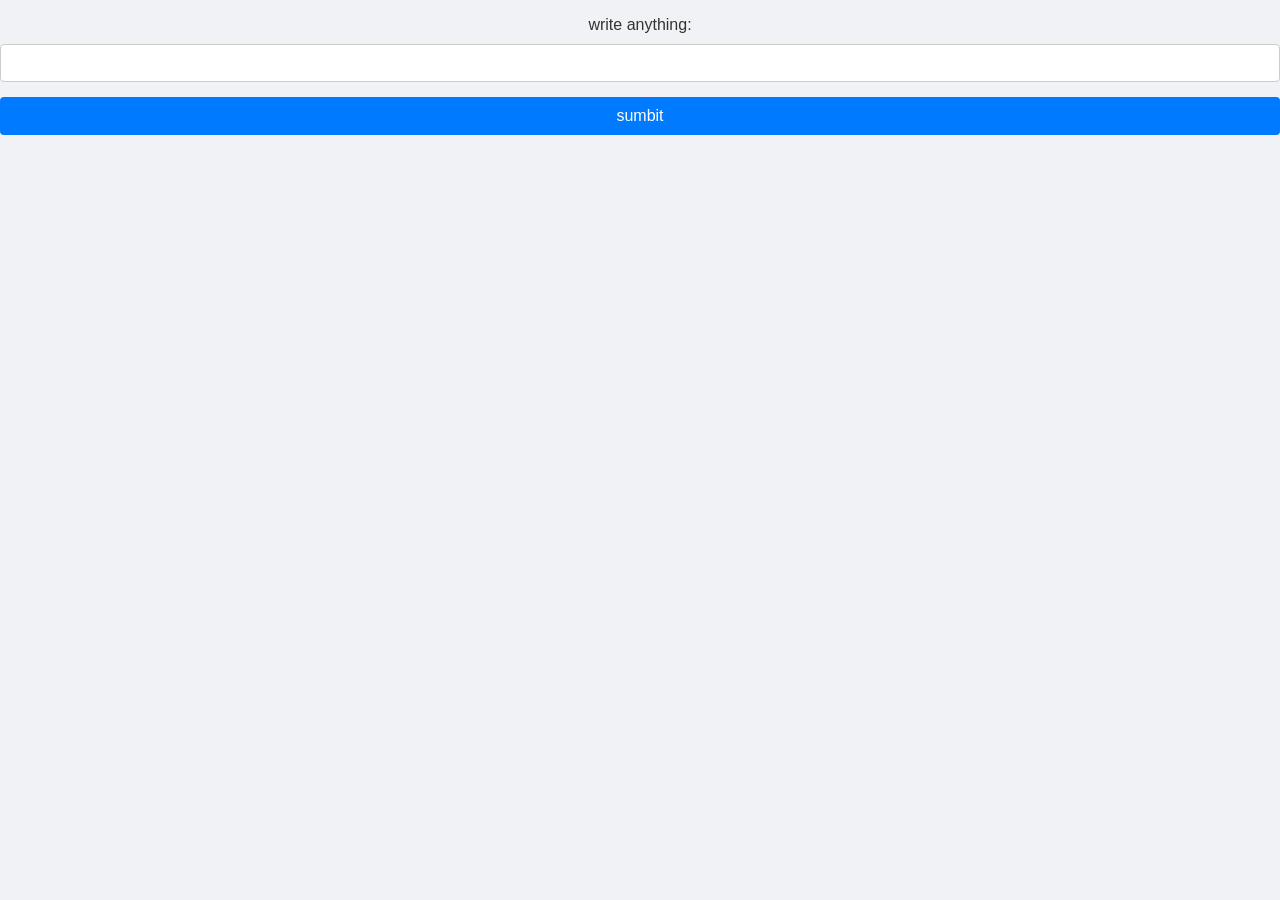
==== templates/index.html @ c116c246 "Add files via upload" ====
<!DOCTYPE html>
<html>

<head>
  <meta charset="utf-8">
  <meta name="viewport" content="width=device-width">
  <title>RISK</title>
  
  <link href="/static/style.css" rel="stylesheet" type="text/css" />
  
  <script src="https://code.jquery.com/jquery-3.6.0.min.js"></script>
  <script src="/static/script.js"></script>
</head>

<body>

  <p class="poser">write anything: </p>
<input class="poser" id="post-text" type="text" maxlength="180">
<button class="poser" id="post-submit">sumbit</button>



</body>
</html>
---- static/style.css ----
body {
            font-family: Arial, sans-serif;
            background-color: #f0f2f5;
            display: flex;
            flex-direction:column;
             align-content: flex-end;
            height: 100vh;
            margin: 0;
        }

        .form-container {
            background-color: #fff;
            padding: 20px 30px;
            border-radius: 8px;
            box-shadow: 0 4px 12px rgba(0, 0, 0, 0.1);
            text-align: center;
            width: 300px;
        }

        .poser {
            display: block;
            text-align: center;
            margin-bottom: 10px;
            font-size: 16px;
            color: #333;
            
        }

        .post{
            border: 1px solid #ccc;
            border-radius: 10%;
            text-align: center;
        }

        #post-text {
            width: 100%;
            padding: 10px;
            margin-bottom: 15px;
            border: 1px solid #ccc;
            border-radius: 4px;
            box-sizing: border-box; /* Ensures padding and border are included in the width */
            font-size: 14px;
        }

        #post-submit {
            width: 100%;
            padding: 10px;
            background-color: #007bff;
            color: white;
            border: none;
            border-radius: 4px;
            cursor: pointer;
            font-size: 16px;
            transition: background-color 0.3s ease;
        }

        #post-submit:hover {
            background-color: #0056b3;
        }
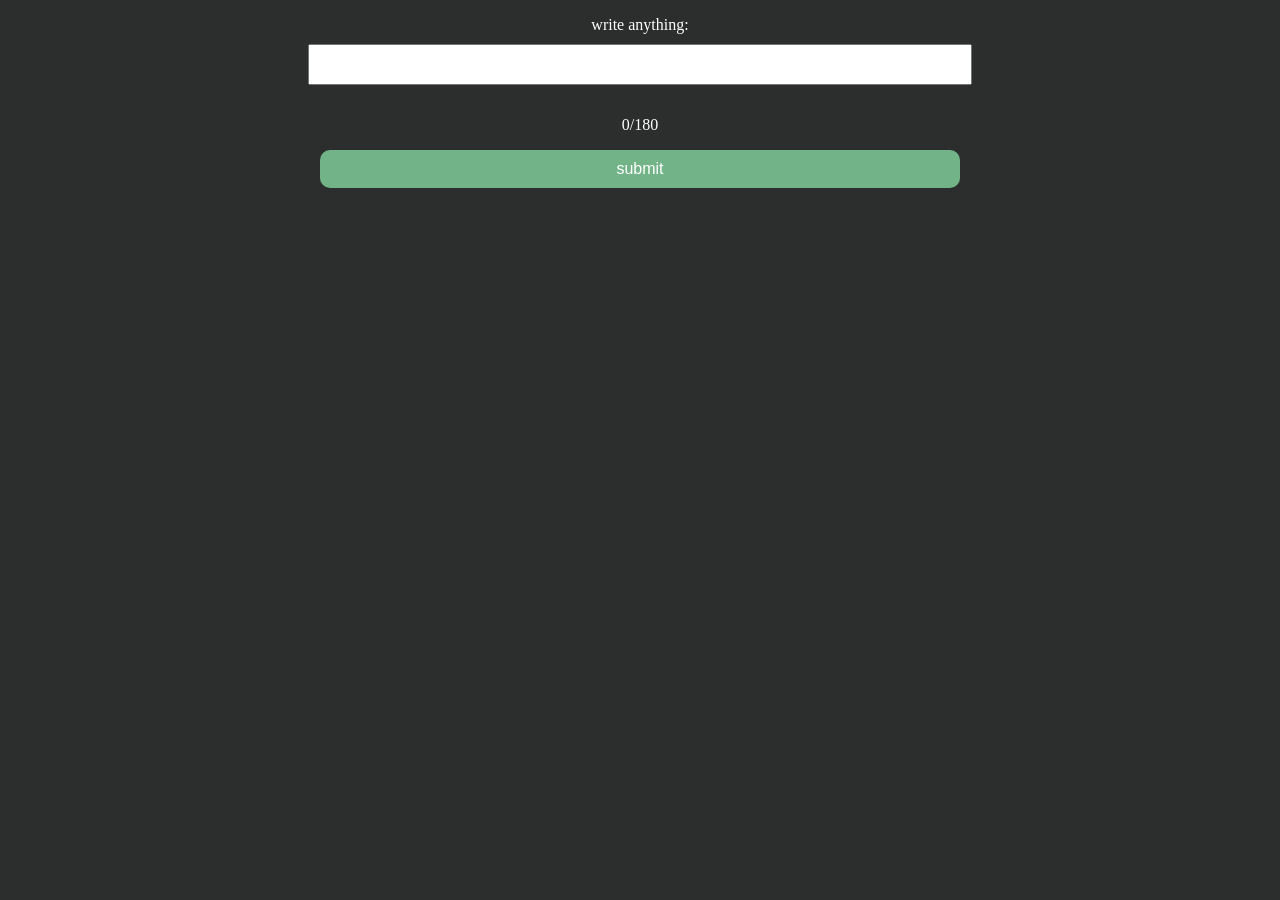
==== commit 38ad3233: "Update index.html" ====
--- a/templates/index.html
+++ b/templates/index.html
@@ -4,7 +4,7 @@
 <head>
   <meta charset="utf-8">
   <meta name="viewport" content="width=device-width">
-  <title>RISK</title>
+  <title>walmart twitter</title>
   
   <link href="/static/style.css" rel="stylesheet" type="text/css" />
   
@@ -16,9 +16,9 @@
 
   <p class="poser">write anything: </p>
 <input class="poser" id="post-text" type="text" maxlength="180">
-<button class="poser" id="post-submit">sumbit</button>
-
+<p class = "char_count">0/180</p>
+<button class="poser" id="post-submit">submit</button>
 
 
 </body>
-</html>+</html>
--- a/static/style.css
+++ b/static/style.css
@@ -1,11 +1,14 @@
 body {
-            font-family: Arial, sans-serif;
-            background-color: #f0f2f5;
+            font-family: math;
+            background-color: #2c2e2d;
+            color: #fff;
             display: flex;
             flex-direction:column;
-             align-content: flex-end;
+            align-content: flex-end;
+            align-items: center;
             height: 100vh;
             margin: 0;
+            width: clamp(350px, 100%, 4000px);
         }
 
         .form-container {
@@ -22,39 +25,135 @@
             text-align: center;
             margin-bottom: 10px;
             font-size: 16px;
-            color: #333;
-            
+            color: #ffffff;
+
         }
 
         .post{
-            border: 1px solid #ccc;
+            border: 3px solid #ffffff;
             border-radius: 10%;
             text-align: center;
+            width:50%
         }
 
         #post-text {
-            width: 100%;
+            width: 50%;
             padding: 10px;
             margin-bottom: 15px;
-            border: 1px solid #ccc;
-            border-radius: 4px;
-            box-sizing: border-box; /* Ensures padding and border are included in the width */
-            font-size: 14px;
+            font-size: 15px;
+            color:#2c2e2d
         }
 
         #post-submit {
-            width: 100%;
+            width: 50%;
             padding: 10px;
-            background-color: #007bff;
+            background-color: #72b488;
             color: white;
             border: none;
-            border-radius: 4px;
+            border-radius: 10px;
             cursor: pointer;
             font-size: 16px;
             transition: background-color 0.3s ease;
         }
 
         #post-submit:hover {
-            background-color: #0056b3;
+            background-color: #708faf;
+        }
+        #uhuh{
+            display: flex;
+            flex-direction: row;
+            justify-content: center;
+            padding: 2px;
+            border: 1px solid #726e6e;
+            border-radius: 10px;
+        }
+        .like-button{
+            border: 1px solid #3b3b3b;
+            border-radius: 10px;
+            text-align: center;
+                        background-color: #2c2e2d;
+color: #fff;
+
+            padding: 15px;
+            transition: background-color 0.3s ease;
         }
 
+.like-button:hover {
+            background-color: #539b6f;
+        }
+
+        .dislike-button{
+            border: 1px solid #3b3b3b;
+            border-radius: 10px;
+            text-align: center;
+            background-color: #2c2e2d;
+            color: #fff;
+            padding: 15px;
+            transition: background-color 0.3s ease;
+        }
+
+.dislike-button:hover {
+            background-color: #8f3f53;
+        }
+
+        .content{
+            border: 1px solid #726e6e;
+            border-radius: 10px;
+            text-align: center;
+            padding: 10px;
+            display: inline-block;
+            color: #fff;
+        }
+
+.date{
+     border: 1px solid #3b3b3b;
+            border-radius: 10px;
+}
+
+        .comment-content{
+display: flex;
+            flex-direction:column;
+        }
+        .comment{
+            border: 1px solid #ccc;
+            border-radius: 10px;
+            margin: 7px;
+        }
+        #comment-submit{
+            border: 1px solid #ccc;
+            border-radius: 10px;
+            text-align: center;
+                        background-color: #2c2e2d;
+color: #fff;
+            padding: 10px;
+            transition: background-color 0.3s ease;
+        }
+
+#comment-submit:hover {
+            background-color: #708faf;
+        }
+
+        #comment-toggle{
+             border: 1px solid #ccc;
+            border-radius: 10px;
+            text-align: center;
+                        background-color: #2c2e2d;
+color: #fff;
+            padding: 10px;
+            transition: background-color 0.3s ease;
+        }
+
+    #comment-toggle:hover {
+            background-color: #708faf;
+        }
+
+svg{
+    width:20%;
+    height:20%;
+
+}
+#comments{
+     border: 1px solid #ccc;
+            border-radius: 40px;
+    padding: 20px;
+}
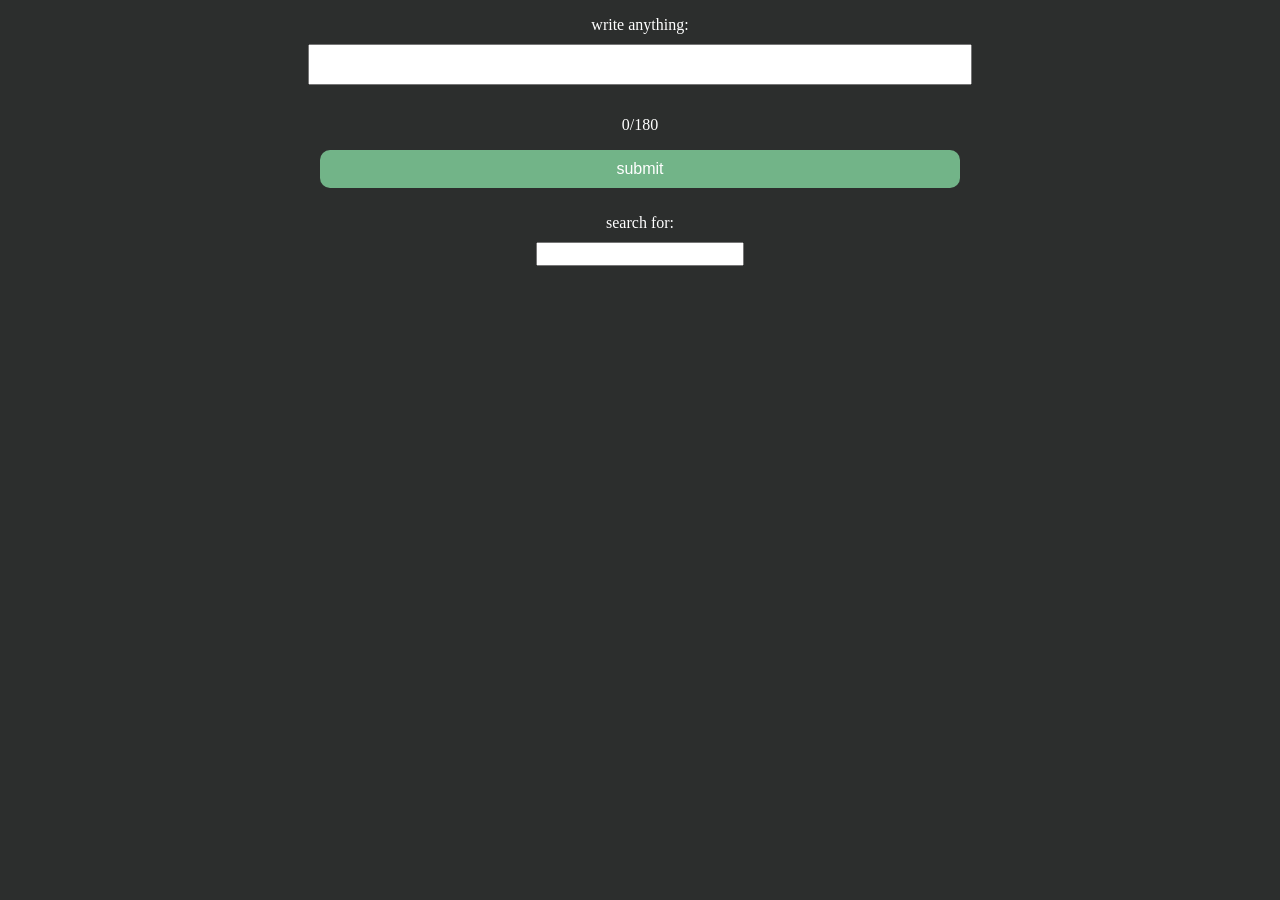
==== commit c0b93b04: "Update index.html" ====
--- a/templates/index.html
+++ b/templates/index.html
@@ -18,7 +18,8 @@
 <input class="poser" id="post-text" type="text" maxlength="180">
 <p class = "char_count">0/180</p>
 <button class="poser" id="post-submit">submit</button>
-
+  <p class="poser">search for:</p>
+<input class="poser" id="searchbar" type="text">
 
 </body>
 </html>
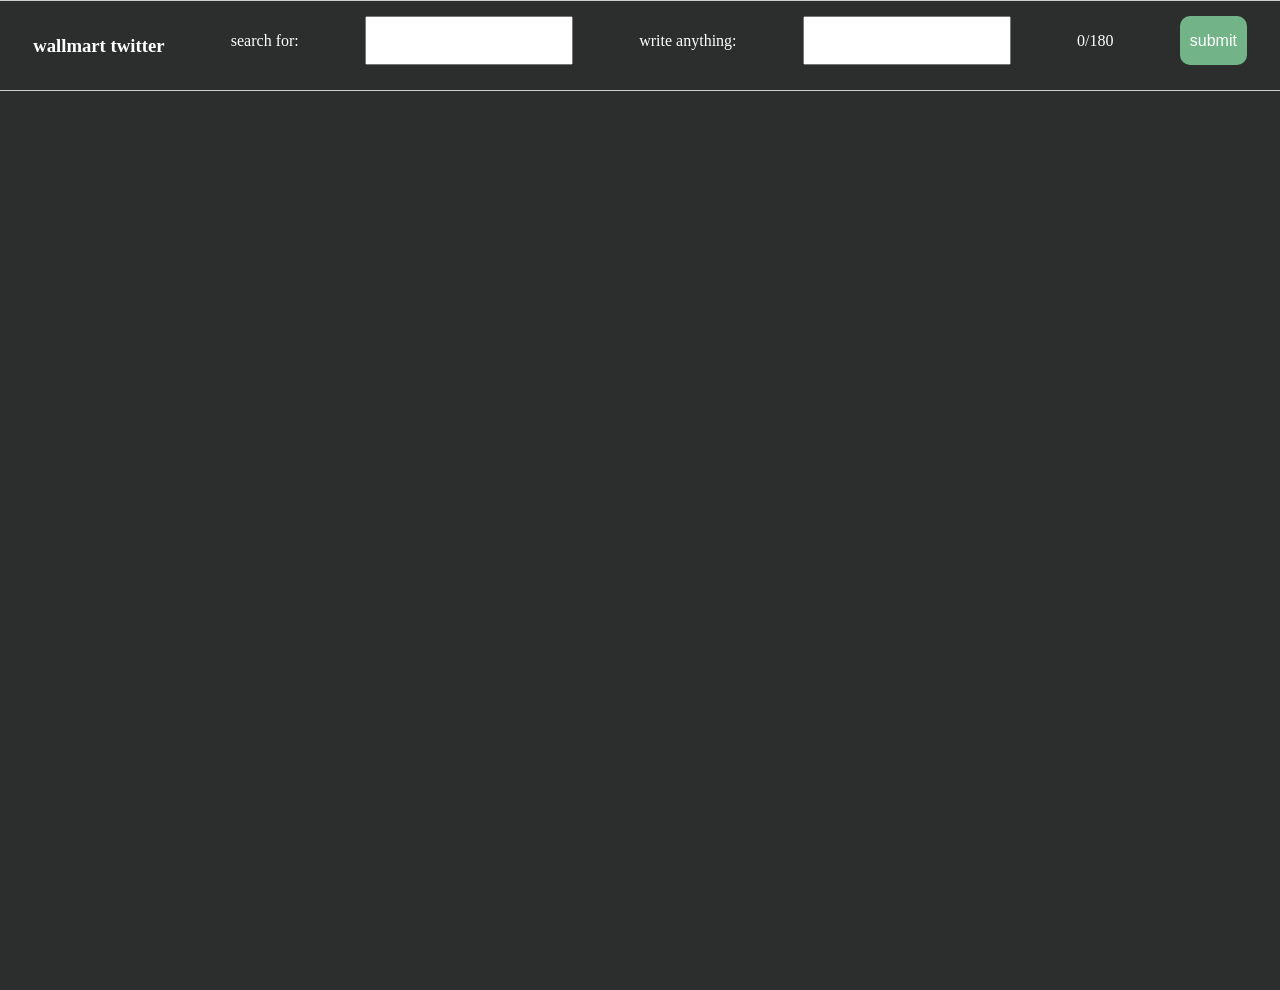
==== commit b1c904ca: "Update index.html" ====
--- a/templates/index.html
+++ b/templates/index.html
@@ -12,14 +12,30 @@
   <script src="/static/script.js"></script>
 </head>
 
+<header class="HEASSS">
+    
+    <h3>wallmart twitter</h3>
+    
+    <p class="poser">search for:</p>
+
+    <input class="poser" id="searchbar" type="text">
+
+    <p class="poser">write anything:</p>
+
+
+    <input class="poser" id="post-text" type="text" maxlength="180">
+    
+    <p class = "char_count">0/180</p>
+    
+    <button class="poser" id="post-submit">submit</button>
+
+
+
+</header>
+
+
 <body>
-
-  <p class="poser">write anything: </p>
-<input class="poser" id="post-text" type="text" maxlength="180">
-<p class = "char_count">0/180</p>
-<button class="poser" id="post-submit">submit</button>
-  <p class="poser">search for:</p>
-<input class="poser" id="searchbar" type="text">
-
+  
+ 
 </body>
 </html>
--- a/static/style.css
+++ b/static/style.css
@@ -9,6 +9,8 @@
             height: 100vh;
             margin: 0;
             width: clamp(350px, 100%, 4000px);
+            overflow-x: hidden;
+            margin-top: 90px;
         }
 
         .form-container {
@@ -37,15 +39,16 @@
         }
 
         #post-text {
-            width: 50%;
-            padding: 10px;
-            margin-bottom: 15px;
-            font-size: 15px;
             color:#2c2e2d
         }
+        #searchbar {
+            color:#2c2e2d
+
+        }
+
 
         #post-submit {
-            width: 50%;
+            
             padding: 10px;
             background-color: #72b488;
             color: white;
@@ -56,9 +59,8 @@
             transition: background-color 0.3s ease;
         }
 
-        #post-submit:hover {
-            background-color: #708faf;
-        }
+
+        
         #uhuh{
             display: flex;
             flex-direction: row;
@@ -91,6 +93,18 @@
             padding: 15px;
             transition: background-color 0.3s ease;
         }
+        .report{
+            border: 1px solid #3b3b3b;
+            border-radius: 10px;
+            text-align: center;
+            background-color: #2c2e2d;
+            color: #fff;
+            padding: 15px;
+            transition: background-color 0.3s ease;
+        }
+        .report:hover {
+            background-color: #aa471a;
+        }
 
 .dislike-button:hover {
             background-color: #8f3f53;
@@ -113,11 +127,12 @@
         .comment-content{
 display: flex;
             flex-direction:column;
+            
         }
         .comment{
             border: 1px solid #ccc;
             border-radius: 10px;
-            margin: 7px;
+            margin: -10px;
         }
         #comment-submit{
             border: 1px solid #ccc;
@@ -157,3 +172,22 @@
             border-radius: 40px;
     padding: 20px;
 }
+.HEASSS{
+
+    background-color: #2c2e2d;
+    position:fixed;
+    width:100%;
+    top: 0;
+    padding: 15px;
+    display: flex;
+    flex-direction: row;
+    justify-content: space-around;
+    border: 1px solid #ccc;
+    z-index: 1000;
+     
+}
+.comment_arrow{
+    
+  transition: transform 0.5s ease;
+  transform: rotate(0deg);
+}
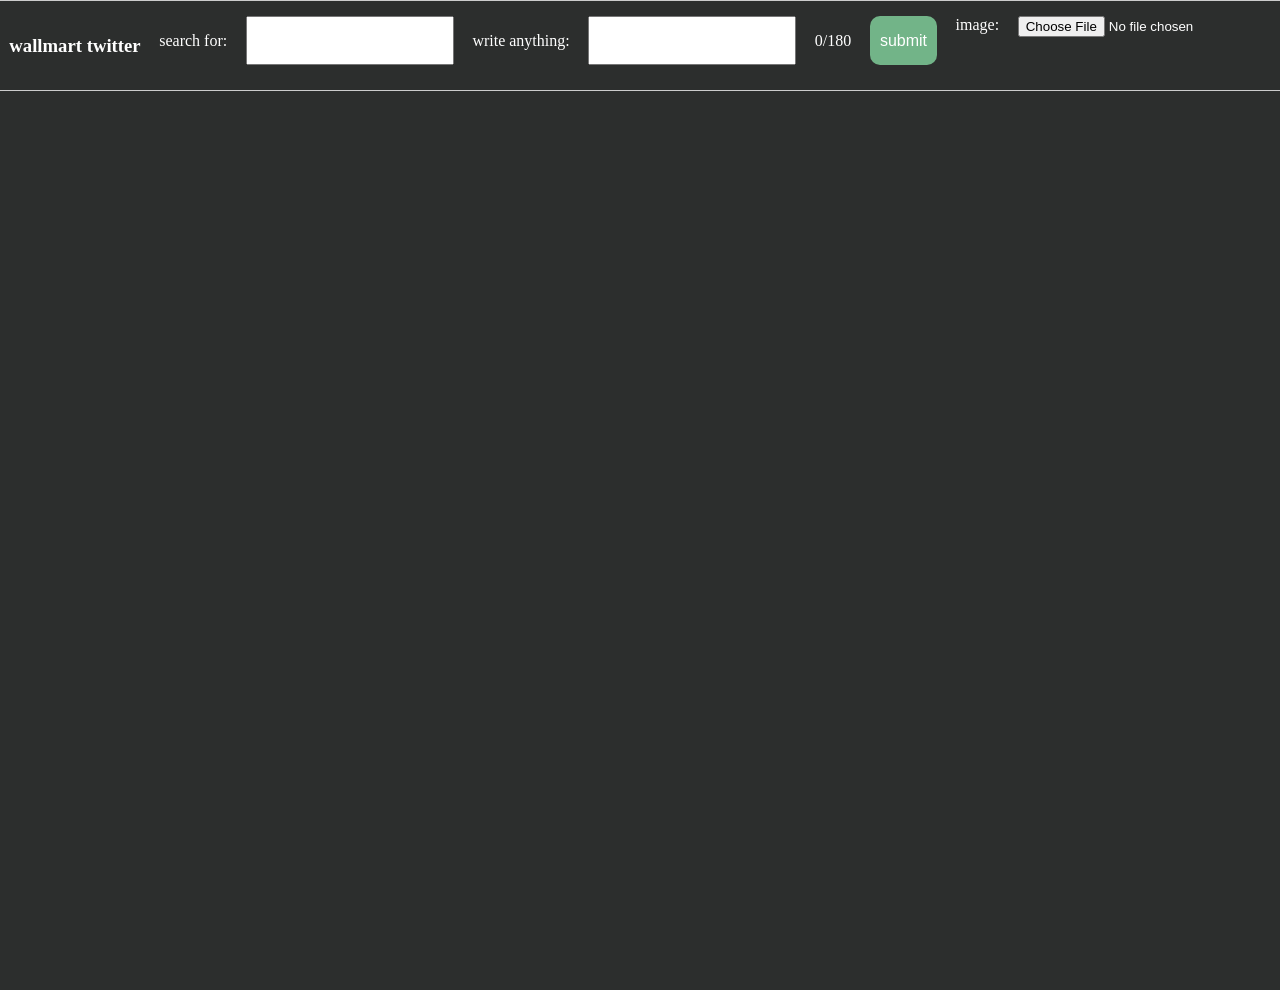
==== commit faa0c762: "Update index.html" ====
--- a/templates/index.html
+++ b/templates/index.html
@@ -29,6 +29,10 @@
     
     <button class="poser" id="post-submit">submit</button>
 
+    <label for="avatar">image:</label>
+
+<input type="file" id="avatar" name="avatar" accept="image/png, image/jpeg" />
+
 
 
 </header>
